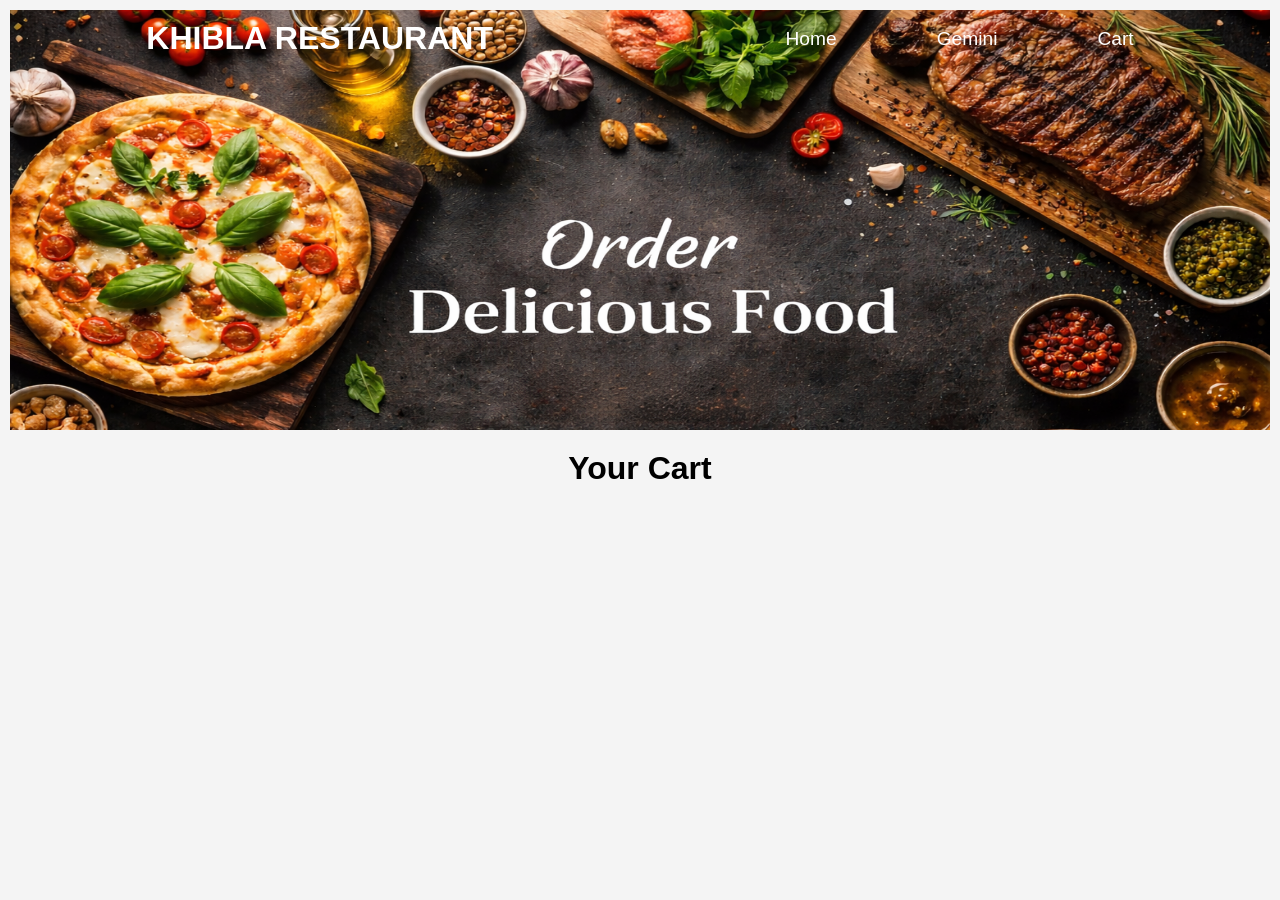
==== basket.html @ 6c09a206 "cart" ====
<!DOCTYPE html>
<html lang="en">
<head>
    <meta charset="UTF-8">
    <meta name="viewport" content="width=device-width, initial-scale=1.0">
    <title>Document</title>
    <link rel="stylesheet" href="basket.css">
</head>
<body>
    <header>
      <div class="header-content">
        <h1>KHIBLA RESTAURANT</h1>
        <div class="home-cart">
          <a href="index.html" class="home-link">Home</a>
          <a href="gemini.html">Gemini</a>
          <a href="basket.html" class="cart-link">Cart</a>
        </div>
      </div>
    </header>
    <main>
        <h1>Your Cart</h1>
        <div class="basketctn" id="basket-container"></div>
    </main>
    <script src="basket.js"></script>
</body>
</html>
---- basket.css ----
body {
  font-family: Arial, sans-serif;
  background-color: #f4f4f4;
  margin: 0;
  padding: 10px;
}
header {
  background: url(./header.png);
  background-size: 100% 700px;

  background-repeat: no-repeat;
  padding: 10px 20px;
  background-color: #333;
  color: white;

  height: 400px;
}

.header-content {
  display: flex;
  justify-content: space-around;
  align-items: center;
  position: fixed;
  top: 0;
  left: 0;
  width: 100%;
  z-index: 1000;
}
.home-cart {
  display: flex;
  gap: 100px;
}
a {
  color: white;
  text-decoration: none;
  font-size: 1.2em;
}
h1 {
  text-align: center;
  margin: 20px 0;
}
.basketctn {
  display: flex;
  justify-content: center;
  flex-wrap: wrap;
  align-items: center;
  gap: 20px;
  width: 100%;
  margin: 0 auto;
}
.basket-card {
  background-color: #fff;
  border: 1px solid #ddd;
  border-radius: 5px;
  padding: 20px;
  width: 60%;
  box-shadow: 0 2px 5px rgba(0, 0, 0, 0.2);
  display: flex;
  justify-content: space-between;
  align-items: center;
}
.card-image {
  width: 200px;
  height: 200px;
  
  border-radius: 5px;
}
.product-info {
  display: flex;
  justify-content: center;
align-items: center;
}
.total-price {
    display: flex;
  justify-content: center;
  gap: 20px;
}
.quantity-info {
  display: flex;
  justify-content: center;
  align-items: center;
  gap: 10px;
}
.decrease, .increase {
  width: 30px;
  height: 30px;
  border: none;
  border-radius: 50%;
  font-size: x-large;
}
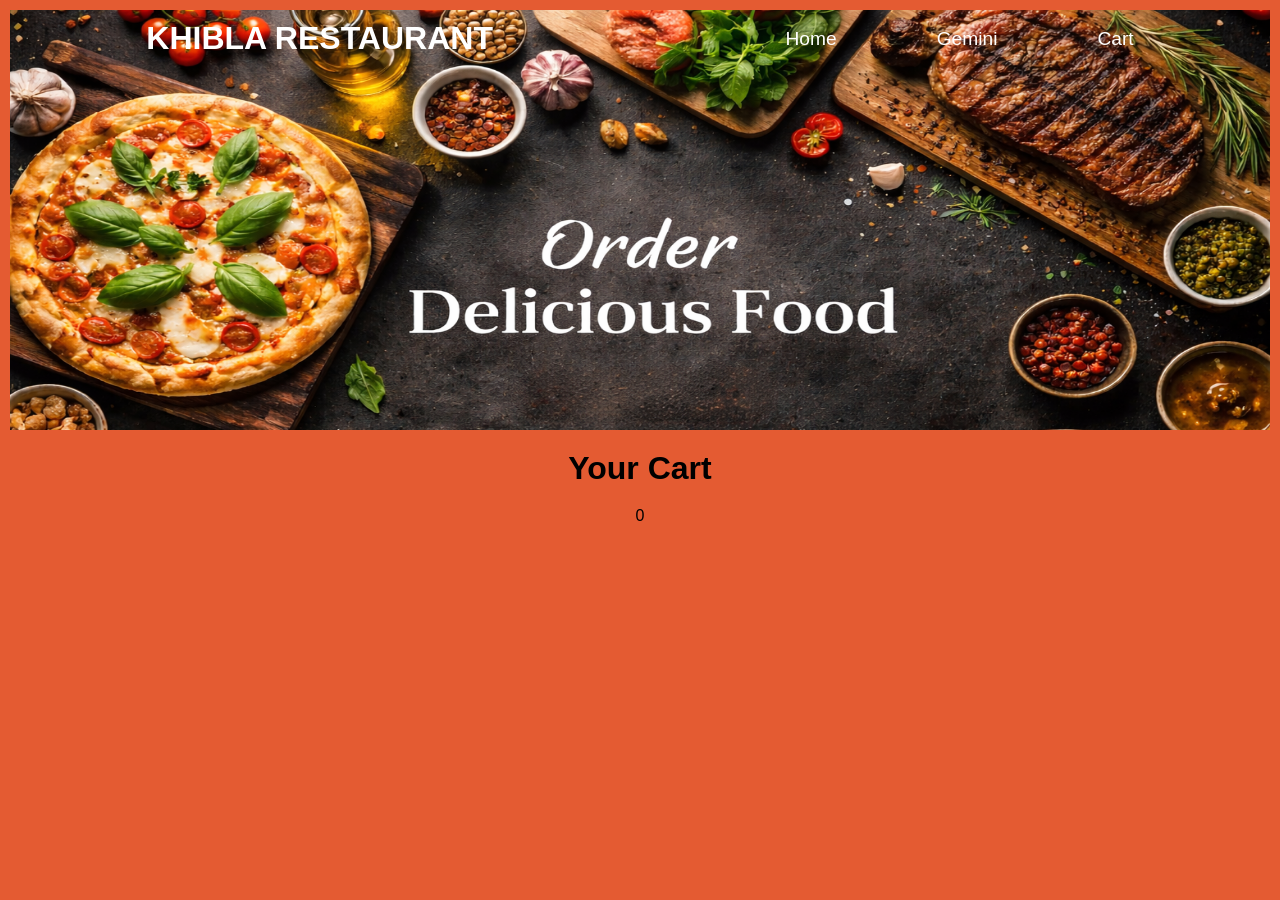
==== commit 2d7ed65c: "login" ====
--- a/basket.html
+++ b/basket.html
@@ -19,7 +19,9 @@
     </header>
     <main>
         <h1>Your Cart</h1>
-        <div class="basketctn" id="basket-container"></div>
+        <div class="basketctn" id="basket-container">
+        </div>
+        <div class="total-price" id="total-price">0 </div>
     </main>
     <script src="basket.js"></script>
 </body>
--- a/basket.css
+++ b/basket.css
@@ -3,6 +3,7 @@
   background-color: #f4f4f4;
   margin: 0;
   padding: 10px;
+  background: #e45b32;
 }
 header {
   background: url(./header.png);
@@ -87,4 +88,10 @@
   border: none;
   border-radius: 50%;
   font-size: x-large;
+}
+.remove-from-cart {
+  background: none;
+  border: none;
+  font-size: 20px;
+  cursor: pointer;
 }
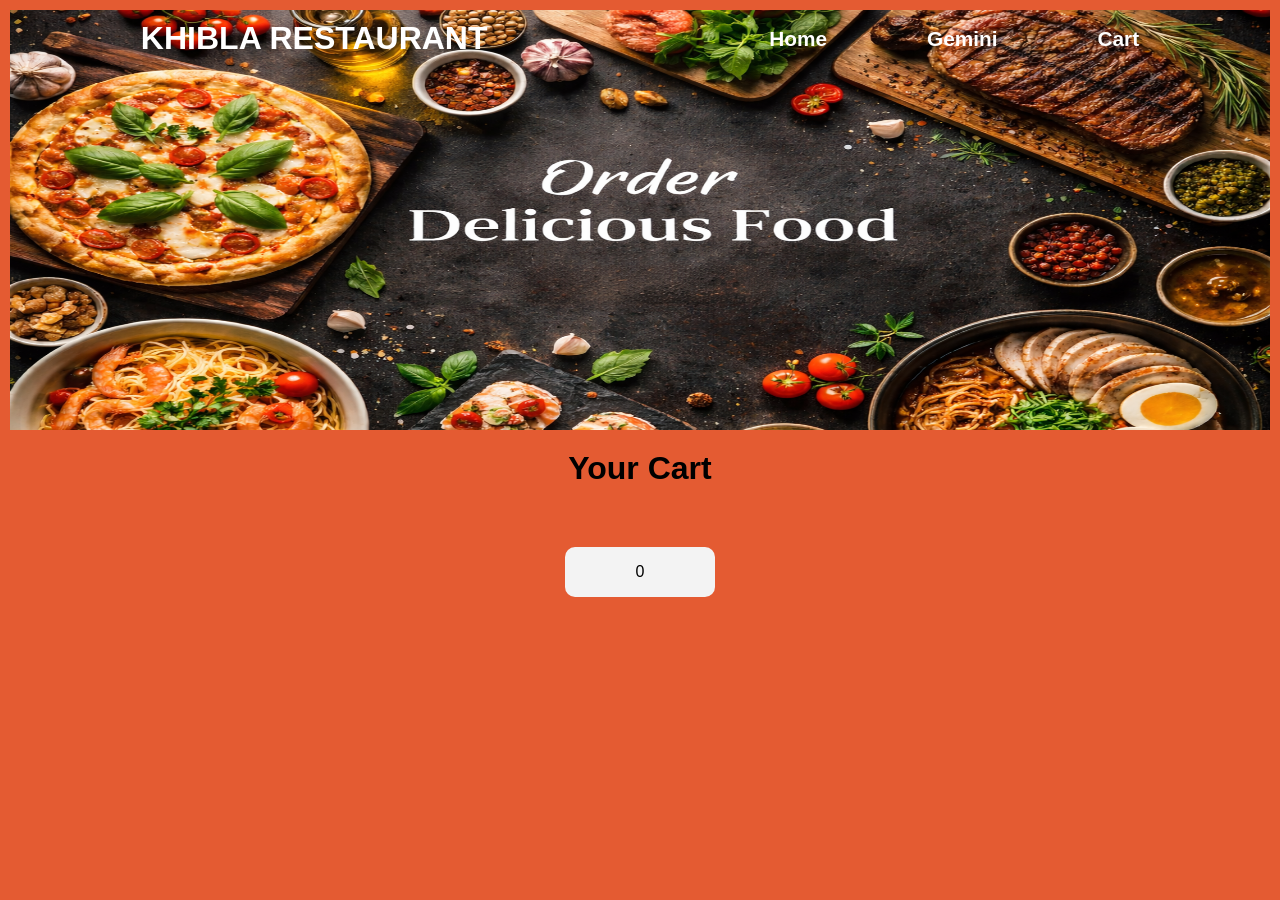
==== commit 3c701ad6: "responsive" ====
--- a/basket.html
+++ b/basket.html
@@ -10,6 +10,11 @@
     <header>
       <div class="header-content">
         <h1>KHIBLA RESTAURANT</h1>
+         <div class="burger" id="burger">
+          <span></span>
+          <span></span>
+          <span></span>
+        </div>
         <div class="home-cart">
           <a href="index.html" class="home-link">Home</a>
           <a href="gemini.html">Gemini</a>
@@ -21,7 +26,7 @@
         <h1>Your Cart</h1>
         <div class="basketctn" id="basket-container">
         </div>
-        <div class="total-price" id="total-price">0 </div>
+        <div class="alltotalprice" id="total-price">0 </div>
     </main>
     <script src="basket.js"></script>
 </body>
--- a/basket.css
+++ b/basket.css
@@ -7,7 +7,7 @@
 }
 header {
   background: url(./header.png);
-  background-size: 100% 700px;
+  background-size: 100% 500px;
 
   background-repeat: no-repeat;
   padding: 10px 20px;
@@ -27,14 +27,19 @@
   width: 100%;
   z-index: 1000;
 }
+.header-content.scrolled {
+  background-color: #333;
+  box-shadow: 0 2px 5px rgba(0, 0, 0, 0.5);
+}
 .home-cart {
   display: flex;
   gap: 100px;
 }
 a {
-  color: white;
+   color: white;
   text-decoration: none;
-  font-size: 1.2em;
+  font-size: 1.3em;
+  font-weight: bold;
 }
 h1 {
   text-align: center;
@@ -71,10 +76,27 @@
   justify-content: center;
 align-items: center;
 }
+main{
+  display: flex;
+  flex-direction: column;
+  justify-content: center;
+  align-items: center;
+  gap: 20px;
+}
 .total-price {
     display: flex;
   justify-content: center;
   gap: 20px;
+
+}
+.alltotalprice{
+    display: flex;
+  justify-content: center;
+  align-items: center;
+  width: 150px;
+  height: 50px;
+  background-color: #f3f3f3;
+  border-radius: 10px;
 }
 .quantity-info {
   display: flex;
@@ -94,4 +116,80 @@
   border: none;
   font-size: 20px;
   cursor: pointer;
+}
+.burger {
+  display: none;
+  flex-direction: column;
+  gap: 5px;
+  cursor: pointer;
+  z-index: 1001;
+}
+
+.burger span {
+  width: 25px;
+  height: 3px;
+  background-color: white;
+  transition: 0.3s;
+}
+@media (max-width: 768px) {
+
+  header {
+    height: 250px;
+  }
+
+  .header-content {
+    flex-direction: column;
+    gap: 10px;
+    padding: 15px;
+    text-align: center;
+  }
+
+  .home-cart {
+     position: absolute;
+    top: 70px;
+    right: 0;
+    background-color: #333;
+    width: 100%;
+    flex-direction: column;
+    align-items: center;
+    padding: 20px 0;
+    gap: 20px;
+
+    display: none;
+  }
+  .home-cart.active{
+    display: flex;
+    flex-direction: column;
+    gap: 20px;
+  }
+
+
+
+  .basket-card {
+    flex-direction: column;
+    width: 95%;
+    text-align: center;
+    gap: 15px;
+  }
+
+  .card-image {
+    width: 150px;
+    height: 150px;
+  }
+
+  .product-info {
+    flex-direction: column;
+    gap: 10px;
+  }
+
+  .quantity-info {
+    justify-content: center;
+  }
+  .burger {
+      display: flex;
+    position: fixed;   
+    top: 20px;         
+    right: 20px;       
+    z-index: 2000; 
+  }
 }
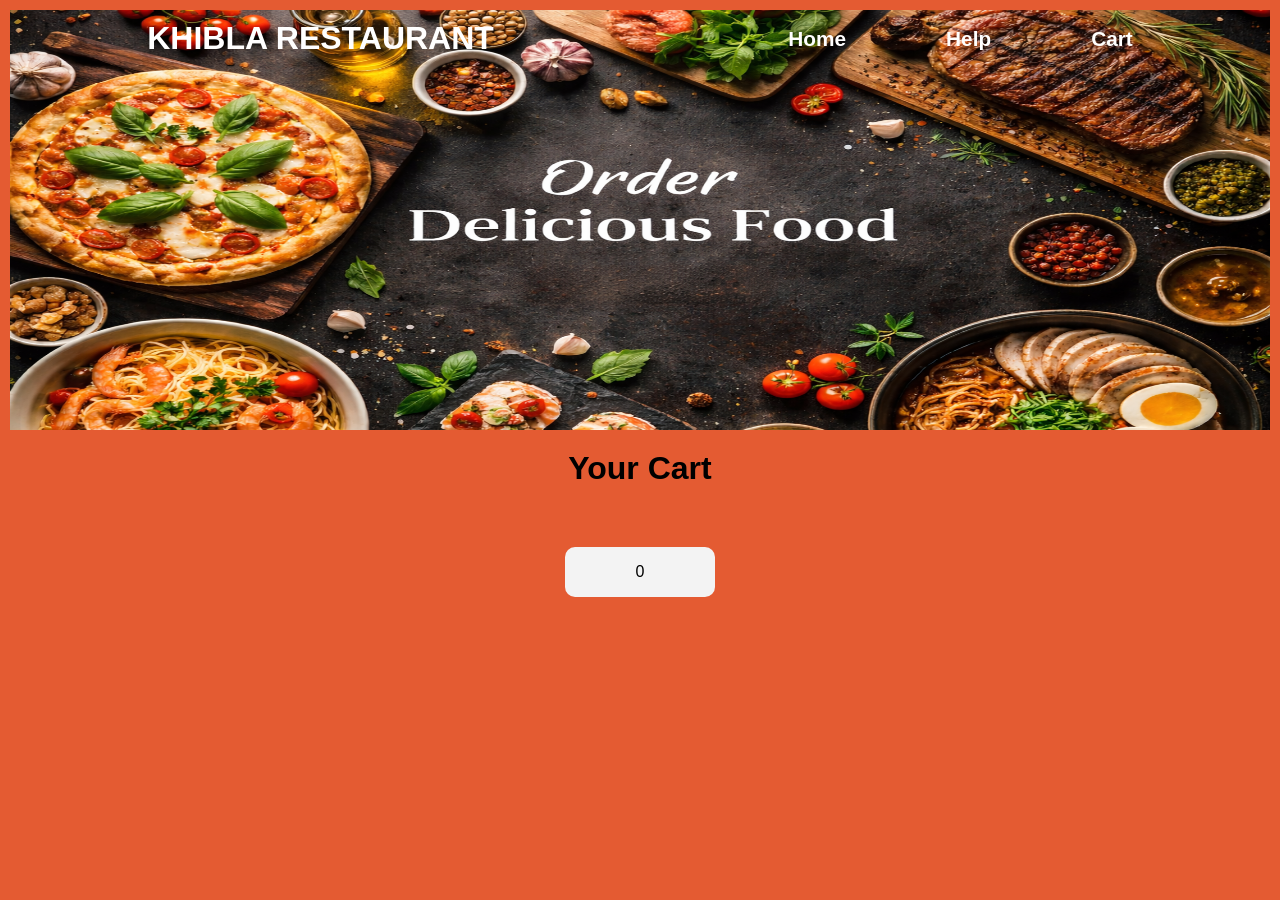
==== commit b73ba703: "basket" ====
--- a/basket.html
+++ b/basket.html
@@ -17,7 +17,7 @@
         </div>
         <div class="home-cart">
           <a href="index.html" class="home-link">Home</a>
-          <a href="gemini.html">Gemini</a>
+          <a href="gemini.html">Help</a>
           <a href="basket.html" class="cart-link">Cart</a>
         </div>
       </div>
